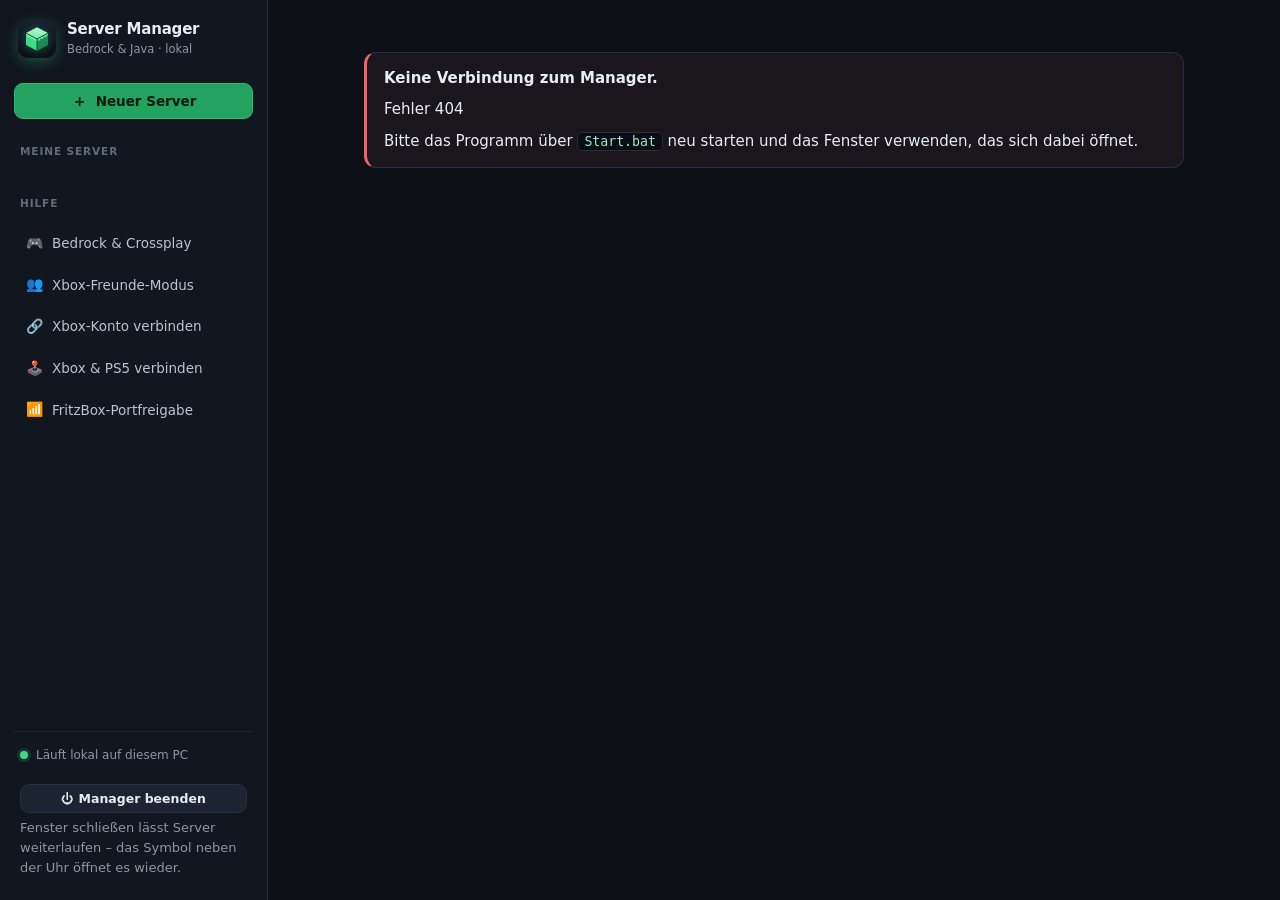
==== web/index.html @ ceb05c65 "Minecraft Server Manager v1.5.0 – Erstversion mit Update-System, UPnP-Portfreigabe, Tray, Logo" ====
<!DOCTYPE html>
<html lang="de">
<head>
<meta charset="utf-8">
<meta name="viewport" content="width=device-width, initial-scale=1">
<title>Minecraft Server Manager</title>
<meta name="theme-color" content="#0d1117">
<link rel="icon" type="image/svg+xml" href="logo.svg">
<link rel="icon" type="image/png" sizes="32x32" href="favicon.png">
<link rel="icon" type="image/png" sizes="192x192" href="icon-192.png">
<link rel="apple-touch-icon" href="icon-192.png">
<link rel="manifest" href="manifest.webmanifest">
<link rel="stylesheet" href="style.css">
</head>
<body>

<div class="app">

  <!-- ============================ Seitenleiste ============================ -->
  <aside class="sidebar">
    <div class="brand">
      <img class="brand-logo" src="logo.svg" alt="" width="38" height="38">
      <div>
        <div class="brand-title">Server Manager</div>
        <div class="brand-sub">Bedrock &amp; Java · lokal</div>
      </div>
    </div>

    <button class="btn btn-primary btn-block" id="btnNew">
      <span class="ico">+</span> Neuer Server
    </button>

    <div class="side-label">Meine Server</div>
    <nav class="server-list" id="serverList"></nav>

    <div class="side-label">Hilfe</div>
    <nav class="nav">
      <a class="nav-item" data-help="bedrock"><span class="ico">🎮</span> Bedrock &amp; Crossplay</a>
      <a class="nav-item" data-help="friends"><span class="ico">👥</span> Xbox-Freunde-Modus</a>
      <a class="nav-item" data-help="xbox"><span class="ico">🔗</span> Xbox-Konto verbinden</a>
      <a class="nav-item" data-help="console"><span class="ico">🕹️</span> Xbox &amp; PS5 verbinden</a>
      <a class="nav-item" data-help="fritzbox"><span class="ico">📶</span> FritzBox-Portfreigabe</a>
    </nav>

    <div class="sidebar-foot">
      <div class="dot-row"><span class="dot dot-on"></span> Läuft lokal auf diesem PC</div>
      <div class="muted small" id="sysInfo"></div>
      <div id="updateBox"></div>
      <button class="btn btn-sm btn-block" id="btnQuit" title="Stoppt alle Server und beendet das Programm">⏻ Manager beenden</button>
      <div class="muted small">Fenster schließen lässt Server weiterlaufen – das Symbol neben der Uhr öffnet es wieder.</div>
    </div>
  </aside>

  <!-- ============================ Hauptbereich ============================ -->
  <main class="main" id="main">
    <div id="view"></div>
  </main>
</div>

<div class="toast-wrap" id="toasts"></div>

<!-- ======================= Vorlagen für Hilfeseiten ======================= -->
<template id="help-bedrock">
  <div class="page">
    <h1>Bedrock, Crossplay und die beiden Server-Arten</h1>
    <p class="lead">Minecraft gibt es in zwei Ausführungen. Davon hängt ab, wer auf deinen Server kommt.</p>

    <div class="grid2">
      <div class="card">
        <div class="pill pill-green">Bedrock Edition</div>
        <h3>Konsolen, Handy, Windows-App</h3>
        <p>Das ist die Version auf <b>Xbox, PlayStation 4/5, Nintendo Switch, Android, iPhone/iPad</b>
           und die <b>„Minecraft“-App aus dem Microsoft Store</b> unter Windows.</p>
        <p>Diese Spieler nennen ihre Version oft einfach nur „Minecraft“. Im Startbildschirm steht
           unten die Versionsnummer, z.&nbsp;B. <code>1.26.51</code> – <b>drei bis vier Zahlen</b> sind typisch für Bedrock.</p>
      </div>
      <div class="card">
        <div class="pill pill-blue">Java Edition</div>
        <h3>Nur PC (Windows, macOS, Linux)</h3>
        <p>Die klassische PC-Version mit dem eigenen Launcher. Läuft <b>nicht</b> auf Konsolen.</p>
        <p>Versionsnummern sehen aus wie <code>1.21.8</code> und der Launcher heißt
           „Minecraft: Java Edition“.</p>
      </div>
    </div>

    <h2>Welchen Server-Typ soll ich nehmen?</h2>
    <table class="table">
      <thead><tr><th>Server-Typ</th><th>Wer kann beitreten?</th><th>Empfohlen für</th></tr></thead>
      <tbody>
        <tr>
          <td><b>Bedrock Dedicated Server</b><br><span class="muted small">offiziell von Mojang</span></td>
          <td>Xbox, PS4/PS5, Switch, Handy, Windows-App<br><span class="muted small">Java-Spieler können <b>nicht</b> beitreten</span></td>
          <td><b>Konsolen-Runden.</b> Einfachste und stabilste Wahl, wenn alle auf Konsole oder Handy spielen.</td>
        </tr>
        <tr>
          <td><b>Java + Crossplay</b><br><span class="muted small">Paper&nbsp;+&nbsp;Geyser&nbsp;+&nbsp;Floodgate</span></td>
          <td>Java-Spieler <b>und</b> Bedrock-Spieler (auch Konsolen)</td>
          <td><b>Gemischte Gruppen.</b> Wenn jemand die PC-Java-Version hat und trotzdem alle zusammen spielen sollen.</td>
        </tr>
      </tbody>
    </table>

    <div class="note note-info">
      <b>Wie funktioniert Crossplay beim Java-Server?</b>
      <p>Der Manager installiert automatisch zwei Erweiterungen:</p>
      <ul>
        <li><b>Geyser</b> übersetzt zwischen Bedrock und Java. Es öffnet zusätzlich einen
            Bedrock-Port (Standard <code>19132</code>, UDP), auf den Konsolen und Handys verbinden.</li>
        <li><b>Floodgate</b> sorgt dafür, dass Bedrock-Spieler <b>ohne Java-Konto</b> beitreten dürfen.
            Ihr Name bekommt dabei ein Punkt-Präfix, z.&nbsp;B. <code>.MeinName</code>.</li>
      </ul>
      <p class="mb0">Du brauchst dafür <b>zwei</b> Portfreigaben: TCP für Java, UDP für Bedrock.</p>
    </div>

    <div class="note note-warn">
      <b>Wichtig bei Java + Crossplay</b>
      <p class="mb0">Geyser kann nicht alles 1:1 übersetzen. Sehr neue Blöcke, manche Redstone-Feinheiten
      und viele Plugins verhalten sich für Bedrock-Spieler leicht anders. Wenn <i>alle</i> auf
      Konsole spielen, ist der reine Bedrock-Server die bessere Wahl.</p>
    </div>
  </div>
</template>

<template id="help-friends">
  <div class="page">
    <h1>Xbox-Freunde-Modus</h1>
    <p class="lead">So, wie ihr es von einer gehosteten Welt kennt: Ein Konto ist „online in Minecraft“, alle Freunde
       sehen es in der Freundesliste und treten mit einem Klick bei – ohne DNS-Umstellung an der Konsole.</p>

    <h2>Wie es funktioniert</h2>
    <p>Der Manager lädt das quelloffene Werkzeug <b>MCXboxBroadcast</b> (<code>github.com/MCXboxBroadcast/Broadcaster</code>).
       Es meldet sich mit einem <b>Bot-Konto</b> bei Xbox Live an und kündigt deinen Server als beitretbare Welt an.
       Tritt ein Freund bei, wird er zur eigentlichen Server-Adresse weitergeleitet.</p>
    <ol class="steps">
      <li>Auf der Übersicht eines Servers <b>Xbox-Freunde-Modus → Jetzt einrichten</b> wählen. Der Assistent fragt alles Nötige ab.</li>
      <li>Der Manager lädt MCXboxBroadcast (und Java, falls noch nicht vorhanden) und startet den Bot.</li>
      <li>Es erscheint ein <b>Anmelde-Code</b>. Auf <code>microsoft.com/link</code> den Code eingeben und mit dem <b>Bot-Konto</b> anmelden.
          Die Anmeldung wird gespeichert – beim nächsten Start ist kein Code mehr nötig.</li>
      <li>Freunde fügen den <b>Gamertag des Bot-Kontos</b> als Freund hinzu (der Bot nimmt automatisch an) und finden den Server
          danach im Spiel unter <b>Freunde</b>.</li>
    </ol>

    <div class="note note-warn">
      <b>Bitte ein Zweitkonto verwenden.</b>
      <p class="mb0">MCXboxBroadcast ahmt einen Minecraft-Spieler nach. Das Projekt selbst empfiehlt ein separates Microsoft-Konto,
      weil Microsoft ein solches Konto theoretisch sperren könnte. Ein Konto ist kostenlos unter <code>account.microsoft.com</code>
      angelegt; beim ersten Besuch von <code>xbox.com</code> bekommt es einen Gamertag.</p>
    </div>

    <h2>Heimnetz oder Internet?</h2>
    <p>Im Assistenten wählst du, wohin Freunde geleitet werden:</p>
    <ul>
      <li><b>Heimnetz:</b> die lokale IP dieses PCs. Reicht, wenn alle im selben WLAN sind. Keine Freigaben nötig.</li>
      <li><b>Internet:</b> deine öffentliche IP oder MyFRITZ!-Adresse. Freunde außerhalb brauchen zusätzlich die
          <b>Portfreigabe in der FritzBox</b> und die <b>Windows-Firewall-Regel</b> (Tab „Verbinden“). Der Freunde-Modus
          ersetzt nur den DNS-Trick, nicht die Portfreigabe.</li>
    </ul>

    <h2>Wenn etwas hakt</h2>
    <ul>
      <li><b>Kein Code erscheint:</b> Auf der Übersicht den Bot stoppen und erneut starten; in seltenen Fällen „Neu anmelden“ wählen.</li>
      <li><b>Freund sieht den Server nicht:</b> Folgt er dem Bot-Konto? Ist beim Freund „Du kannst mit Personen außerhalb von Xbox spielen“
          erlaubt (Hilfe → Xbox-Konto verbinden)? Läuft der Server? Der Bot stoppt automatisch mit dem Server.</li>
      <li><b>Beitritt schlägt fehl:</b> Der Freund ist außerhalb deines Netzes und die Portfreigabe fehlt – oder es wurde „Heimnetz“ gewählt.</li>
      <li><b>Anderes Konto verwenden:</b> Übersicht → Xbox-Freunde-Modus → <b>Neu anmelden</b>.</li>
    </ul>
  </div>
</template>

<template id="help-xbox">
  <div class="page">
    <h1>Xbox-Konto verbinden</h1>
    <p class="lead">Bedrock-Minecraft verlangt immer eine Anmeldung mit einem Microsoft-/Xbox-Konto –
       auch dann, wenn ihr nur im Heimnetz spielt.</p>

    <div class="note note-warn">
      <b>Das ist der häufigste Grund, warum ein Beitritt scheitert.</b>
      <p class="mb0">Wenn im Spiel „Du musst angemeldet sein, um auf Multiplayer-Servern zu spielen“
      oder „Verbindung zur Welt nicht möglich“ erscheint, liegt es fast immer an einem der Punkte unten.</p>
    </div>

    <h2>1 · Windows (Minecraft-App aus dem Microsoft Store)</h2>
    <ol class="steps">
      <li>Minecraft starten. Steht oben rechts im Hauptmenü dein <b>Gamertag</b>? Dann bist du angemeldet.</li>
      <li>Steht dort <b>„Anmelden“</b>, darauf klicken und mit deinem Microsoft-Konto anmelden.</li>
      <li>Klappt es dort nicht: die <b>Xbox-App</b> von Windows öffnen, dort anmelden,
          danach Minecraft neu starten. Beide Apps teilen sich dieselbe Anmeldung.</li>
      <li>Bei „Anmeldung fehlgeschlagen“: in Windows unter
          <b>Einstellungen → Konten → E-Mail &amp; Konten</b> das Microsoft-Konto entfernen und neu hinzufügen.</li>
    </ol>

    <h2>2 · PlayStation und Switch</h2>
    <ol class="steps">
      <li>Auf der Konsole Minecraft starten.</li>
      <li>Auf dem Titelbildschirm <b>„Mit Microsoft-Konto anmelden“</b> wählen. Es wird ein Code
          (und ein QR-Code) angezeigt.</li>
      <li>Den QR-Code scannen oder am Handy/PC <code>microsoft.com/link</code> (auch
          <code>aka.ms/remoteconnect</code>) öffnen, den angezeigten Code eingeben und mit dem
          Microsoft-Konto anmelden.</li>
      <li>Auf der PlayStation lässt sich die Verknüpfung nur im Spiel prüfen:
          <b>Einstellungen → Allgemein → Konto/Profil</b> zeigt das verknüpfte Microsoft-Konto
          (dort auch „Abmelden“, um ein anderes Konto zu verknüpfen). Eine PSN-ID kann nur mit
          <b>einem</b> Microsoft-Konto verknüpft sein.</li>
    </ol>
    <p><b>Xbox:</b> Hier ist kein Code nötig – Minecraft nutzt automatisch das Xbox-Profil, mit dem
       die Konsole angemeldet ist.</p>

    <h2>3 · Voraussetzungen für Mehrspieler</h2>
    <ul>
      <li><b>Xbox / PlayStation / Switch:</b> ein aktives Online-Abo (Xbox Game Pass Essential – früher
          „Core“ –, PS Plus bzw. Nintendo Switch Online) ist für Server im Internet normalerweise nötig.</li>
      <li><b>Jugendschutz:</b> bei Kinderkonten muss unter
          <code>account.xbox.com/settings</code> → <b>Datenschutz &amp; Online-Sicherheit</b> →
          <b>Xbox-Datenschutz</b> → <b>Details anzeigen &amp; anpassen</b> → <b>Kommunikation &amp; Multiplayer</b>
          sowohl <b>„Du kannst Multiplayer-Spielen beitreten“</b> als auch
          <b>„Du kannst mit Personen außerhalb von Xbox spielen“</b> (netzwerkübergreifendes Spielen)
          auf <i>Zulassen</i> stehen. Das ist bei neuen Kinderkonten oft gesperrt.</li>
    </ul>

    <h2>4 · Muss ich als Betreiber etwas eintragen?</h2>
    <div class="note note-ok">
      <b>Nein.</b> Weder beim Bedrock Dedicated Server noch bei Java + Crossplay musst du Microsoft-Zugangsdaten
      in eine Konfiguration schreiben. Jeder Spieler meldet sich auf <i>seinem</i> Gerät bei Xbox Live an; der
      Server prüft nur, dass diese Anmeldung echt ist. Bei Crossplay übernimmt das <b>Floodgate</b>
      (<code>auth-type: floodgate</code>) – Bedrock-Spieler brauchen dafür <b>kein</b> Java-Konto.
      Zugangsdaten wären nur bei <code>auth-type: online</code> nötig, das der Manager bewusst nicht verwendet.
    </div>

    <h2>5 · Einstellung im Server selbst</h2>
    <p>Im Manager gibt es bei jedem Server den Schalter <b>„Xbox-Konto erforderlich (online-mode)“</b>:</p>
    <ul>
      <li><b>Ein (empfohlen):</b> Jeder Spieler wird gegen Xbox Live geprüft. Niemand kann sich als
          jemand anderes ausgeben. Konsolenspieler müssen angemeldet sein.</li>
      <li><b>Aus:</b> Nur sinnvoll, wenn die Anmeldung partout nicht funktioniert und ihr rein im
          Heimnetz spielt. Der Server ist damit ungeschützt – bei offenem Port bitte nicht verwenden.</li>
    </ul>
  </div>
</template>

<template id="help-console">
  <div class="page">
    <h1>Xbox und PS5 mit dem Server verbinden</h1>
    <p class="lead">Konsolen haben in Minecraft keinen Knopf „Server hinzufügen“. Mit einem
       kleinen Umweg funktioniert es trotzdem – hier beide gängigen Wege.</p>

    <div class="note note-info">
      <b>Handy und die Windows-App</b> haben den Knopf dagegen schon:
      <b>Spielen → Server → Server hinzufügen</b>, dort IP und Port eintragen. Fertig.
      Der folgende Umweg ist für <b>Xbox</b>, <b>PlayStation</b> und <b>Nintendo Switch</b> nötig.
    </div>

    <h2>Weg A · Über einen Freund (am einfachsten, ohne Einstellungen)</h2>
    <ol class="steps">
      <li>Ein Mitspieler geht mit <b>Handy oder der Windows-App</b> auf deinen Server
          (dort lässt sich die IP direkt eintragen).</li>
      <li>Er muss in seinen Xbox-Datenschutzeinstellungen (<code>account.xbox.com/settings</code> →
          <b>Datenschutz &amp; Online-Sicherheit</b>) erlauben, dass andere sehen dürfen, ob er online ist
          und was er gerade spielt; unter <b>Kommunikation &amp; Multiplayer</b> müssen
          „Du kannst Multiplayer-Spielen beitreten“ und das netzwerkübergreifende Spielen auf
          <i>Zulassen</i> stehen.</li>
      <li>Auf der Konsole ist dieser Spieler nun unter <b>Freunde</b> zu sehen –
          mit <b>Beitreten</b> landest du auf demselben Server.</li>
      <li>Voraussetzung: Ihr müsst euch auf Xbox Live gegenseitig als Freunde hinzugefügt haben.</li>
    </ol>

    <h2>Weg B · Über eine DNS-Adresse (Konsole allein, dauerhaft)</h2>
    <p>Dabei wird auf der Konsole der DNS-Server umgestellt. Dadurch erscheint beim Antippen eines
       „Empfohlenen Servers“ stattdessen eine Liste, in der du deine eigene IP eintragen kannst.
       Das Verfahren ist unter dem Namen <b>BedrockConnect</b> bekannt.</p>

    <h3>Auf der Xbox</h3>
    <ol class="steps">
      <li><b>Einstellungen → Allgemein → Netzwerkeinstellungen → Erweiterte Einstellungen → DNS-Einstellungen → Manuell</b></li>
      <li>Als <b>primären DNS</b> eine BedrockConnect-Adresse eintragen, als sekundären
          <code>8.8.8.8</code>.</li>
      <li>Bestätigen, Minecraft starten, auf <b>Server</b> gehen und einen der
          <b>„Empfohlenen Server“</b> (z.&nbsp;B. „The Hive“) antippen.</li>
      <li>Es öffnet sich eine Liste. Dort <b>„Connect to a server“</b> wählen und deine IP
          sowie den Port eintragen.</li>
    </ol>

    <h3>Auf der PS5 / PS4</h3>
    <ol class="steps">
      <li><b>Einstellungen → Netzwerk → Einstellungen → Internetverbindung einrichten</b></li>
      <li>Die vorhandene Verbindung wählen → <b>Erweiterte Einstellungen</b> → <b>DNS-Einstellungen: Manuell</b></li>
      <li>Primären DNS wie oben eintragen, sekundär <code>8.8.8.8</code>, speichern.</li>
      <li>In Minecraft unter <b>Server</b> einen empfohlenen Server antippen und im erscheinenden
          Menü deine IP und den Port eintragen.</li>
    </ol>

    <h3>Auf der Nintendo Switch</h3>
    <ol class="steps">
      <li><b>Systemeinstellungen → Internet → Interneteinstellungen</b> → aktuelles Netzwerk wählen
          → <b>Einstellungen ändern</b> → <b>DNS-Einstellungen: Manuell</b></li>
      <li>Primären DNS wie oben eintragen, sekundär <code>8.8.8.8</code>, speichern.</li>
      <li>In Minecraft unter <b>Server</b> einen empfohlenen Server antippen und im erscheinenden
          Menü deine IP und den Port eintragen.</li>
    </ol>

    <div class="note note-warn">
      <b>Bitte bewusst entscheiden.</b>
      <p>Ein DNS-Server sieht, welche Adressen deine Konsole aufruft. BedrockConnect ist ein
      quelloffenes Community-Projekt, das viele dafür nutzen – es gehört aber <b>nicht</b> zu Mojang
      oder Microsoft, und die öffentlichen Adressen betreibt jemand anderes. Aktuelle Adressen und
      der Quellcode stehen auf der Projektseite auf GitHub
      (<code>github.com/Pugmatt/BedrockConnect</code>).</p>
      <p class="mb0">Wer das nicht möchte: Der Server lässt sich dort auch <b>selbst im Heimnetz</b>
      betreiben, oder ihr nehmt einfach <b>Weg A</b> über einen Freund.</p>
    </div>

    <h3>DNS wieder zurückstellen</h3>
    <p>Dieselben Menüs öffnen und DNS wieder auf <b>Automatisch</b> stellen. Falls Internetseiten
       oder Streaming auf der Konsole plötzlich nicht mehr gehen, ist das meist der erste Schritt.</p>
  </div>
</template>

<template id="help-fritzbox">
  <div class="page">
    <h1>Portfreigabe in der FritzBox</h1>
    <p class="lead">Solange ihr alle im selben WLAN seid, braucht ihr das nicht. Sollen Freunde
       von außerhalb beitreten, muss der Port in der FritzBox freigegeben werden.</p>

    <div class="note note-info" id="fbPortNote">
      <b>Welcher Port?</b> Öffne einen Server im Manager und gehe auf <b>Verbinden</b> –
      dort stehen deine IP, der Port und das passende Protokoll (TCP oder UDP) fertig ausgefüllt.
    </div>

    <h2>Automatisch per UPnP (empfohlen)</h2>
    <p>Die FritzBox kann Freigaben von einem Programm anlegen lassen. Dann klickst du im Manager unter
       <b>Verbinden → Schritt 4</b> nur auf <b>„Portfreigabe jetzt anlegen“</b> – oder aktivierst in den Einstellungen
       des Servers <b>„Portfreigabe beim Start automatisch anfordern“</b>.</p>
    <ol class="steps">
      <li><code>http://fritz.box</code> → <b>Heimnetz → Netzwerk → Netzwerkverbindungen</b></li>
      <li>Diesen PC in der Liste suchen und auf den <b>Stift</b> (Bearbeiten) klicken.</li>
      <li>Haken bei <b>„Selbstständige Portfreigaben für dieses Gerät erlauben“</b> setzen → <b>OK</b>.</li>
      <li>Im Manager: <b>Verbinden → Portfreigabe jetzt anlegen</b>. Die Einträge erscheinen in der FritzBox unter
          <b>Internet → Freigaben → Portfreigaben</b> mit der Bezeichnung „MCSM …“ und lassen sich dort auch löschen
          (oder im Manager mit „Freigaben entfernen“).</li>
    </ol>
    <p class="muted small">Meldet der Manager „Nicht erlaubt“, fehlt genau dieser Haken. Bei DS-Lite (keine öffentliche IPv4)
       legt die FritzBox die Freigabe zwar an, sie ist aus dem Internet aber nicht erreichbar – siehe unten.</p>

    <h2>Schritt 1 · Feste IP für diesen PC</h2>
    <p>Sonst zeigt die Freigabe nach einem Neustart eventuell auf ein anderes Gerät.</p>
    <ol class="steps">
      <li>Im Browser <code>http://fritz.box</code> öffnen und anmelden.</li>
      <li><b>Heimnetz → Netzwerk → Netzwerkverbindungen</b></li>
      <li>Diesen PC in der Liste suchen und auf den <b>Stift</b> (Bearbeiten) klicken.</li>
      <li>Haken setzen bei <b>„Diesem Netzwerkgerät immer die gleiche IPv4-Adresse zuweisen“</b>.</li>
      <li>Mit <b>OK</b> speichern.</li>
    </ol>

    <h2>Schritt 2 · Port freigeben</h2>
    <ol class="steps">
      <li><b>Internet → Freigaben → Portfreigaben</b></li>
      <li>Unten auf <b>„Gerät für Freigaben hinzufügen“</b> klicken.</li>
      <li>Oben bei <b>Gerät</b> diesen PC auswählen.</li>
      <li>Auf <b>„Neue Freigabe“</b> klicken und <b>Portfreigabe</b> wählen.</li>
      <li>Ausfüllen:
        <ul>
          <li><b>Anwendung:</b> <code>Andere Anwendung</code></li>
          <li><b>Bezeichnung:</b> <code>Minecraft</code></li>
          <li><b>Protokoll und Ports:</b> genau so, wie sie im Manager unter <b>Verbinden → Schritt 4</b> stehen –
              der Manager zeigt für jeden Eintrag Protokoll, „Port an Gerät“, „bis Port“ und „extern gewünscht“.</li>
        </ul>
      </li>
      <li><b>OK</b> und danach <b>Übernehmen</b> klicken. Fertig.</li>
    </ol>

    <div class="note note-info">
      <b>Warum mehrere Einträge?</b>
      <ul class="mb0">
        <li><b>Bedrock Dedicated Server</b> (ab 1.26.51, NetherNet): ein <b>TCP</b>-Port für die Verbindung
            (Standard 19132) <i>und</i> ein kleiner <b>UDP</b>-Bereich für die Spieldaten (z.&nbsp;B. 19142–19159, wächst mit
            der Spieleranzahl). Beide Einträge sind nötig, sonst hängt der Beitritt. Außerdem muss der Server seine
            <b>öffentliche IPv4</b> kennen, weil er Spielern nur bekannte Adressen anbietet – der Manager fragt sie beim Start
            von der FritzBox ab (UPnP); sonst unter <b>Einstellungen</b> eintragen. Bei DS-Lite geht kein Beitritt aus dem Internet.</li>
        <li><b>Java-Server:</b> nur <b>TCP</b> (Standard 25565).</li>
        <li><b>Java mit Crossplay:</b> zusätzlich <b>UDP</b> für den Bedrock-Port von Geyser (Standard 19132).</li>
      </ul>
    </div>

    <h2>Schritt 3 · Windows-Firewall</h2>
    <p>Die FritzBox lässt den Port herein, Windows blockt ihn aber weiterhin.
       Im Manager gibt es dafür auf der Seite <b>Verbinden</b> den Knopf
       <b>„Windows-Firewall freigeben“</b> – Windows fragt dann einmal nach Administratorrechten.</p>

    <h2>Schritt 4 · Adresse für die Freunde</h2>
    <p>Deine öffentliche IP ändert sich bei den meisten Anschlüssen regelmäßig. Damit eure Adresse
       gleich bleibt, richte <b>MyFRITZ!</b> ein:</p>
    <ol class="steps">
      <li><b>Internet → MyFRITZ!-Konto</b> und mit einer E-Mail-Adresse registrieren.</li>
      <li>Ihr bekommt eine feste Adresse wie <code>xxxxx.myfritz.net</code>.</li>
      <li>Diese Adresse geben deine Freunde zusammen mit dem Port im Spiel ein.</li>
    </ol>

    <div class="note note-warn">
      <b>Wenn die Freigabe trotz allem nicht funktioniert: DS-Lite</b>
      <p>Viele Anschlüsse – vor allem bei <b>Kabelanbietern</b> und in günstigen Tarifen – haben
      <b>keine eigene öffentliche IPv4-Adresse</b> mehr. Portfreigaben für IPv4 laufen dann ins Leere.</p>
      <p><b>So erkennst du es:</b> In der FritzBox unter <b>Internet → Online-Monitor</b> steht bei
      „Verbindung“ etwas wie <b>DS-Lite</b>, oder unter <b>Übersicht</b> ist keine IPv4-Adresse zu sehen.</p>
      <p class="mb0"><b>Möglichkeiten:</b> beim Anbieter eine öffentliche IPv4-Adresse anfragen (oft kostenlos
      auf Nachfrage), den Zugriff über <b>IPv6</b> einrichten (in der FritzBox-Freigabe die IPv6-Option
      aktivieren; der Bedrock-Server nimmt IPv6-Verbindungen auf Port <i>Port+1</i> an, Java auf demselben
      Port – beide Seiten brauchen IPv6) oder ein gemietetes Server-Angebot nutzen.
      <b>Weg A (Freundesliste) hilft hier nicht</b>, denn auch der Freund muss den Server aus dem
      Internet erreichen können. Der Manager kann daran nichts ändern.</p>
    </div>
  </div>
</template>

<script src="app.js"></script>
</body>
</html>
---- web/style.css ----
/* Minecraft Server Manager – Oberfläche */
:root {
  --bg:            #0d1117;
  --bg-side:       #11161f;
  --panel:         #161c26;
  --panel-2:       #1c2432;
  --line:          #262f3d;
  --line-soft:     #1e2634;
  --text:          #e6edf5;
  --muted:         #8b97a8;
  --green:         #3ddc84;
  --green-dk:      #23a35f;
  --blue:          #54a0ff;
  --amber:         #f0b429;
  --red:           #f2626b;
  --radius:        12px;
  --shadow:        0 10px 30px rgba(0,0,0,.35);
}

* { box-sizing: border-box; }

html, body {
  margin: 0; height: 100%;
  background: var(--bg);
  color: var(--text);
  font-family: "Segoe UI Variable Display", "Segoe UI", system-ui, -apple-system, sans-serif;
  font-size: 15px;
  line-height: 1.55;
}

code {
  background: #0a0e14; border: 1px solid var(--line);
  padding: 1px 6px; border-radius: 5px;
  font-family: "Cascadia Mono", Consolas, monospace; font-size: .88em;
  color: #9fe8c0; white-space: nowrap;
}

a { color: var(--blue); }
h1 { font-size: 26px; margin: 0 0 6px; letter-spacing: -.3px; }
h2 { font-size: 18px; margin: 30px 0 10px; letter-spacing: -.2px; }
h3 { font-size: 15px; margin: 18px 0 6px; }
p  { margin: 8px 0; }
.mb0 { margin-bottom: 0; }
.lead { color: var(--muted); font-size: 16px; margin-bottom: 4px; }
.muted { color: var(--muted); }
.small { font-size: 13px; }

/* ------------------------------------------------------------ Layout */
.app { display: flex; height: 100%; }

.sidebar {
  width: 268px; flex: 0 0 268px;
  background: var(--bg-side);
  border-right: 1px solid var(--line);
  padding: 18px 14px; display: flex; flex-direction: column; gap: 6px;
  overflow-y: auto;
}

.main { flex: 1; overflow-y: auto; }
.page { max-width: 900px; padding: 34px 40px 80px; margin: 0 auto; }

/* ------------------------------------------------------------ Marke */
.brand { display: flex; align-items: center; gap: 11px; margin-bottom: 18px; padding: 0 4px; }
.brand-cube {
  width: 34px; height: 34px; border-radius: 8px; flex: 0 0 34px;
  background: linear-gradient(140deg, var(--green) 0%, var(--green-dk) 55%, #197a46 100%);
  box-shadow: inset 0 0 0 2px rgba(255,255,255,.14), 0 4px 12px rgba(61,220,132,.25);
}
.brand-title { font-weight: 650; font-size: 15px; letter-spacing: -.2px; }
.brand-sub { font-size: 11.5px; color: var(--muted); }

.side-label {
  font-size: 10.5px; text-transform: uppercase; letter-spacing: .9px;
  color: #5f6c7e; margin: 18px 6px 6px; font-weight: 600;
}

/* ------------------------------------------------------------ Navigation */
.nav { display: flex; flex-direction: column; gap: 2px; }
.nav-item, .srv-item {
  display: flex; align-items: center; gap: 9px;
  padding: 8px 10px; border-radius: 9px; cursor: pointer;
  color: #b9c4d2; font-size: 13.5px; text-decoration: none;
  border: 1px solid transparent; transition: background .12s, color .12s;
}
.nav-item:hover, .srv-item:hover { background: #1a2130; color: var(--text); }
.nav-item.active, .srv-item.active {
  background: #1e2938; color: #fff; border-color: #2c3b4f;
}
.ico { width: 18px; text-align: center; flex: 0 0 18px; font-size: 14px; }

.server-list { display: flex; flex-direction: column; gap: 2px; }
.srv-item { justify-content: space-between; }
.srv-main { display: flex; align-items: center; gap: 9px; min-width: 0; }
.srv-name { overflow: hidden; text-overflow: ellipsis; white-space: nowrap; }
.srv-empty { color: #5f6c7e; font-size: 12.5px; padding: 6px 10px; }

.dot { width: 8px; height: 8px; border-radius: 50%; background: #45505f; flex: 0 0 8px; }
.dot-on { background: var(--green); box-shadow: 0 0 0 3px rgba(61,220,132,.16); }
.dot-busy { background: var(--amber); box-shadow: 0 0 0 3px rgba(240,180,41,.16); }
.dot-row { display: flex; align-items: center; gap: 8px; font-size: 12px; color: var(--muted); }

.sidebar-foot { margin-top: auto; padding: 14px 6px 4px; border-top: 1px solid var(--line-soft); display: grid; gap: 5px; }

/* ------------------------------------------------------------ Knöpfe */
.btn {
  display: inline-flex; align-items: center; justify-content: center; gap: 7px;
  padding: 9px 15px; border-radius: 9px; border: 1px solid var(--line);
  background: var(--panel-2); color: var(--text);
  font-size: 13.5px; font-weight: 550; font-family: inherit;
  cursor: pointer; transition: background .12s, border-color .12s, transform .06s;
}
.btn:hover:not(:disabled) { background: #27303f; border-color: #36455a; }
.btn:active:not(:disabled) { transform: translateY(1px); }
.btn:disabled { opacity: .45; cursor: not-allowed; }
.btn-block { width: 100%; }
.btn-primary { background: var(--green-dk); border-color: #2bbd6e; color: #04180d; font-weight: 650; }
.btn-primary:hover:not(:disabled) { background: #2bbd6e; border-color: #3ddc84; }
.btn-danger { color: var(--red); border-color: #4a2b2f; }
.btn-danger:hover:not(:disabled) { background: #2d1c1f; border-color: #6b3a40; }
.btn-sm { padding: 6px 11px; font-size: 12.5px; }
.btn-row { display: flex; gap: 9px; flex-wrap: wrap; }

/* ------------------------------------------------------------ Karten */
.card {
  background: var(--panel); border: 1px solid var(--line);
  border-radius: var(--radius); padding: 18px 20px;
}
.card h3 { margin-top: 4px; }
.card > :last-child { margin-bottom: 0; }
.grid2 { display: grid; grid-template-columns: 1fr 1fr; gap: 14px; margin: 16px 0; }
.grid3 { display: grid; grid-template-columns: repeat(3, 1fr); gap: 12px; margin: 14px 0; }
@media (max-width: 860px) { .grid2, .grid3 { grid-template-columns: 1fr; } }

.pill {
  display: inline-block; padding: 2px 9px; border-radius: 999px;
  font-size: 11px; font-weight: 650; letter-spacing: .3px; margin-bottom: 4px;
}
.pill-green { background: rgba(61,220,132,.14); color: var(--green); }
.pill-blue  { background: rgba(84,160,255,.14); color: var(--blue); }
.pill-grey  { background: #232c3a; color: var(--muted); }

/* ------------------------------------------------------------ Hinweise */
.note {
  border-radius: var(--radius); padding: 14px 17px; margin: 18px 0;
  border: 1px solid var(--line); border-left-width: 3px; background: var(--panel);
}
.note > :last-child { margin-bottom: 0; }
.note-info { border-left-color: var(--blue);  background: rgba(84,160,255,.05); }
.note-warn { border-left-color: var(--amber); background: rgba(240,180,41,.05); }
.note-ok   { border-left-color: var(--green); background: rgba(61,220,132,.05); }
.note-err  { border-left-color: var(--red);   background: rgba(242,98,107,.06); }

/* ------------------------------------------------------------ Listen & Tabellen */
.steps { padding-left: 20px; }
.steps > li { margin: 7px 0; }
ul { padding-left: 20px; }
ul > li { margin: 5px 0; }

.table { width: 100%; border-collapse: collapse; margin: 14px 0; font-size: 14px; }
.table th, .table td { text-align: left; padding: 11px 13px; border-bottom: 1px solid var(--line); vertical-align: top; }
.table th { color: var(--muted); font-size: 12px; text-transform: uppercase; letter-spacing: .5px; font-weight: 600; }
.table tr:last-child td { border-bottom: none; }

/* ------------------------------------------------------------ Formular */
.field { margin-bottom: 15px; }
.field label { display: block; font-size: 12.5px; font-weight: 600; margin-bottom: 5px; color: #c3cedc; }
.field .hint { font-size: 12px; color: var(--muted); margin-top: 4px; }

input[type=text], input[type=number], select, textarea {
  width: 100%; padding: 9px 11px; border-radius: 9px;
  background: #0f141d; border: 1px solid var(--line); color: var(--text);
  font-family: inherit; font-size: 14px; outline: none;
}
input:focus, select:focus { border-color: var(--green-dk); box-shadow: 0 0 0 3px rgba(61,220,132,.12); }
select { cursor: pointer; }
input[type=range] { width: 100%; accent-color: var(--green); }

.check { display: flex; gap: 10px; align-items: flex-start; padding: 11px 13px;
  border: 1px solid var(--line); border-radius: 10px; background: #0f141d; cursor: pointer; margin-bottom: 10px; }
.check:hover { border-color: #33435a; }
.check input { margin-top: 3px; accent-color: var(--green); flex: 0 0 auto; width: 15px; height: 15px; }
.check .t { font-size: 13.5px; font-weight: 600; }
.check .d { font-size: 12.5px; color: var(--muted); }

/* ------------------------------------------------------------ Auswahlkacheln */
.choice {
  display: block; text-align: left; width: 100%;
  border: 1.5px solid var(--line); border-radius: var(--radius);
  background: var(--panel); padding: 18px 20px; cursor: pointer;
  transition: border-color .14s, background .14s; font-family: inherit; color: var(--text);
}
.choice:hover { border-color: #3a4c66; background: var(--panel-2); }
.choice.sel { border-color: var(--green); background: rgba(61,220,132,.06); }
.choice h3 { margin: 6px 0 4px; font-size: 16px; }
.choice p { font-size: 13px; color: var(--muted); margin: 4px 0 0; }

/* ------------------------------------------------------------ Kopfbereich */
.head {
  display: flex; align-items: center; justify-content: space-between; gap: 16px;
  padding: 20px 40px; border-bottom: 1px solid var(--line);
  background: rgba(13,17,23,.9); backdrop-filter: blur(8px);
  position: sticky; top: 0; z-index: 5;
}
.head h1 { font-size: 20px; margin: 0; }
.head-sub { font-size: 12.5px; color: var(--muted); display: flex; align-items: center; gap: 8px; }

.tabs { display: flex; gap: 4px; padding: 0 40px; border-bottom: 1px solid var(--line); background: var(--bg); }
.tab {
  padding: 11px 14px; font-size: 13.5px; cursor: pointer; color: var(--muted);
  border-bottom: 2px solid transparent; font-weight: 550;
}
.tab:hover { color: var(--text); }
.tab.active { color: var(--green); border-bottom-color: var(--green); }

/* ------------------------------------------------------------ Kennzahlen */
.stat { background: var(--panel); border: 1px solid var(--line); border-radius: var(--radius); padding: 14px 16px; }
.stat .k { font-size: 11px; text-transform: uppercase; letter-spacing: .6px; color: var(--muted); font-weight: 600; }
.stat .v { font-size: 19px; font-weight: 650; margin-top: 3px; letter-spacing: -.3px; }
.stat .v.sm { font-size: 15px; }

.addr {
  display: flex; align-items: center; justify-content: space-between; gap: 12px;
  background: #0f141d; border: 1px solid var(--line); border-radius: 10px;
  padding: 12px 14px; margin: 9px 0;
}
.addr .a-k { font-size: 11.5px; color: var(--muted); text-transform: uppercase; letter-spacing: .5px; font-weight: 600; }
.addr .a-v { font-family: "Cascadia Mono", Consolas, monospace; font-size: 17px; color: var(--green); margin-top: 2px; }

/* ------------------------------------------------------------ Konsole */
.console {
  background: #05080d; border: 1px solid var(--line); border-radius: var(--radius);
  height: calc(100vh - 290px); min-height: 280px; overflow-y: auto;
  padding: 13px 15px; font-family: "Cascadia Mono", Consolas, monospace;
  font-size: 12.5px; line-height: 1.55; white-space: pre-wrap; word-break: break-word;
}
.console .l-warn { color: var(--amber); }
.console .l-err  { color: var(--red); }
.console .l-info { color: #9db4cc; }
.console .l-me   { color: var(--green); }
.console .l-sys  { color: #6f7f93; font-style: italic; }
.cmd-row { display: flex; gap: 9px; margin-top: 11px; }
.cmd-row input { font-family: "Cascadia Mono", Consolas, monospace; }

/* ------------------------------------------------------------ Fortschritt */
.bar { height: 7px; border-radius: 4px; background: #1b2532; overflow: hidden; margin: 12px 0; }
.bar > i { display: block; height: 100%; background: linear-gradient(90deg, var(--green-dk), var(--green)); width: 0; transition: width .3s; }

.steplist { display: grid; gap: 8px; margin: 16px 0; }
.steprow { display: flex; align-items: center; gap: 11px; font-size: 13.5px; color: var(--muted); }
.steprow .mark {
  width: 20px; height: 20px; border-radius: 50%; flex: 0 0 20px;
  border: 1.5px solid #2c3746; display: flex; align-items: center; justify-content: center; font-size: 11px;
}
.steprow.done { color: var(--text); }
.steprow.done .mark { background: var(--green-dk); border-color: var(--green-dk); color: #04180d; }
.steprow.active { color: #fff; }
.steprow.active .mark { border-color: var(--green); }
/* Nur leere Marken (Installationsansicht) drehen sich – nicht die Schrittnummer im Assistenten. */
.steprow.active .mark:empty { border-right-color: transparent; animation: spin .8s linear infinite; }
.steprow.failed .mark { border-color: var(--red); color: var(--red); }
@keyframes spin { to { transform: rotate(360deg); } }

/* ------------------------------------------------------------ Toasts */
.toast-wrap { position: fixed; right: 18px; bottom: 18px; display: flex; flex-direction: column; gap: 9px; z-index: 50; }
.toast {
  background: var(--panel-2); border: 1px solid var(--line); border-left: 3px solid var(--green);
  border-radius: 10px; padding: 11px 15px; font-size: 13.5px; max-width: 430px;
  box-shadow: var(--shadow); animation: slide .2s ease;
}
.toast.err { border-left-color: var(--red); }
@keyframes slide { from { opacity: 0; transform: translateX(16px); } }

.empty { text-align: center; padding: 70px 20px; }
.empty .big { font-size: 46px; margin-bottom: 10px; }
.spacer { height: 18px; }
.right { margin-left: auto; }
.flex { display: flex; align-items: center; gap: 10px; }
.wizard-nav { display: flex; justify-content: space-between; gap: 10px; margin-top: 26px;
  border-top: 1px solid var(--line); padding-top: 18px; }

/* ------------------------------------------------------------ Dashboard */
.page.wide { max-width: 1400px; }
.dash { display: grid; gap: 16px; }
.hero {
  display: grid; grid-template-columns: 1.4fr 1fr; gap: 18px; align-items: stretch;
  background: linear-gradient(135deg, #161c26 0%, #182231 100%);
  border: 1px solid var(--line); border-radius: var(--radius); padding: 22px 24px;
}
.hero .h-status { display: flex; align-items: center; gap: 14px; }
.hero .h-dot { width: 16px; height: 16px; border-radius: 50%; background: #45505f; flex: 0 0 16px; }
.hero .h-dot.on { background: var(--green); box-shadow: 0 0 0 6px rgba(61,220,132,.14); }
.hero .h-big { font-size: 26px; font-weight: 700; letter-spacing: -.4px; }
.hero .h-sub { color: var(--muted); font-size: 13.5px; }
.hero .h-addr { display: grid; gap: 8px; }
.hero .h-addr .addr { margin: 0; }
@media (max-width: 1000px) { .hero { grid-template-columns: 1fr; } }
.kpis { display: grid; grid-template-columns: repeat(4, 1fr); gap: 12px; }
@media (max-width: 1000px) { .kpis { grid-template-columns: repeat(2, 1fr); } }
.card-head { display: flex; align-items: center; justify-content: space-between; gap: 10px; margin-bottom: 10px; }
.card-head h3 { margin: 0; }
.wrow { display: flex; align-items: center; justify-content: space-between; gap: 10px;
  padding: 9px 0; border-bottom: 1px solid var(--line-soft); font-size: 13.5px; }
.wrow:last-child { border-bottom: none; }
.wrow .w-name { font-weight: 600; }
.wrow .w-meta { color: var(--muted); font-size: 12px; }
.minilog { background: #05080d; border: 1px solid var(--line); border-radius: 10px; padding: 10px 12px;
  font-family: "Cascadia Mono", Consolas, monospace; font-size: 12px; line-height: 1.5; max-height: 210px; overflow: hidden; white-space: pre-wrap; word-break: break-word; }
.checklist { list-style: none; padding: 0; margin: 0; display: grid; gap: 8px; }
.checklist li { display: flex; gap: 10px; align-items: flex-start; font-size: 13.5px; }
.checklist .ck { width: 20px; height: 20px; border-radius: 6px; border: 1.5px solid #2c3746; flex: 0 0 20px;
  display: flex; align-items: center; justify-content: center; font-size: 12px; color: var(--green); }
.checklist .ck.on { background: rgba(61,220,132,.14); border-color: var(--green-dk); }

/* ------------------------------------------------------------ Dateien */
.files { display: grid; grid-template-columns: 340px 1fr; gap: 16px; min-height: calc(100vh - 230px); }
@media (max-width: 1000px) { .files { grid-template-columns: 1fr; } }
.files-side { background: var(--panel); border: 1px solid var(--line); border-radius: var(--radius); display: flex; flex-direction: column; overflow: hidden; }
.files-head { padding: 12px 14px; border-bottom: 1px solid var(--line); display: grid; gap: 8px; }
.crumbs { display: flex; flex-wrap: wrap; gap: 4px; font-size: 13px; align-items: center; }
.crumbs a { color: var(--blue); cursor: pointer; text-decoration: none; }
.crumbs a:hover { text-decoration: underline; }
.crumbs .sep { color: #4a5668; }
.switch { display: flex; align-items: center; gap: 7px; font-size: 12.5px; color: var(--muted); cursor: pointer; }
.switch input { accent-color: var(--green); }
.files-list { flex: 1; overflow-y: auto; padding: 6px; }
.frow { display: flex; align-items: center; gap: 9px; padding: 7px 9px; border-radius: 8px; cursor: pointer; font-size: 13.5px; }
.frow:hover { background: #1a2130; }
.frow.active { background: #1e2938; }
.frow .f-ico { width: 20px; text-align: center; flex: 0 0 20px; }
.frow .f-name { flex: 1; overflow: hidden; text-overflow: ellipsis; white-space: nowrap; }
.frow .f-meta { color: var(--muted); font-size: 11.5px; white-space: nowrap; }
.frow.dim { opacity: .55; }
.files-foot { padding: 10px 12px; border-top: 1px solid var(--line); display: flex; gap: 8px; flex-wrap: wrap; }
.files-main { background: var(--panel); border: 1px solid var(--line); border-radius: var(--radius); display: flex; flex-direction: column; overflow: hidden; }
.editor-head { display: flex; align-items: center; justify-content: space-between; gap: 10px; padding: 12px 16px; border-bottom: 1px solid var(--line); flex-wrap: wrap; }
.editor-head .e-title { font-weight: 650; font-family: "Cascadia Mono", Consolas, monospace; font-size: 13.5px; }
.editor-head .e-meta { color: var(--muted); font-size: 12px; }
.seg { display: inline-flex; border: 1px solid var(--line); border-radius: 8px; overflow: hidden; }
.seg button { border: 0; background: transparent; color: var(--muted); padding: 6px 12px; font-size: 12.5px; cursor: pointer; font-family: inherit; }
.seg button.on { background: #27303f; color: var(--text); }
.editor-body { flex: 1; overflow: auto; padding: 16px; }
.editor-body textarea {
  width: 100%; min-height: calc(100vh - 340px); resize: vertical; background: #05080d; color: #d7e3f0;
  font-family: "Cascadia Mono", Consolas, monospace; font-size: 12.5px; line-height: 1.55; border-radius: 10px; padding: 12px; tab-size: 2;
}
.prop-group h4 { margin: 18px 0 8px; font-size: 12px; text-transform: uppercase; letter-spacing: .6px; color: var(--muted); }
.prop-group h4:first-child { margin-top: 0; }
.prop { display: grid; grid-template-columns: minmax(180px, 1.1fr) minmax(160px, 1fr); gap: 6px 16px; align-items: center;
  padding: 9px 0; border-bottom: 1px solid var(--line-soft); }
.prop:last-child { border-bottom: none; }
.prop .p-label { font-size: 13.5px; font-weight: 600; }
.prop .p-key { font-family: "Cascadia Mono", Consolas, monospace; font-size: 11px; color: #5f6c7e; }
.prop .p-desc { grid-column: 1 / -1; font-size: 12px; color: var(--muted); margin-top: -2px; }
.prop input, .prop select { padding: 7px 10px; font-size: 13px; }
.files-empty { display: flex; align-items: center; justify-content: center; height: 100%; color: var(--muted); text-align: center; padding: 40px; }

/* ------------------------------------------------------------ Xbox-Freunde-Modus */
.code-big {
  font-family: "Cascadia Mono", Consolas, monospace; font-size: 34px; letter-spacing: 6px; font-weight: 700;
  color: var(--green); text-align: center; margin: 12px 0; padding: 12px; background: #05080d;
  border: 1px dashed #2c3b4f; border-radius: 10px; user-select: all;
}
.check input[type=radio] { accent-color: var(--green); }
.flex input[type=text] { flex: 1; }
a.btn { text-decoration: none; }

/* ------------------------------------------------------------ Logo */
.brand-logo { width: 38px; height: 38px; border-radius: 10px; flex: 0 0 38px; box-shadow: 0 4px 14px rgba(61,220,132,.28); }
.logo-big { width: 108px; height: 108px; border-radius: 26px; box-shadow: 0 12px 44px rgba(61,220,132,.28); margin-bottom: 10px; }
.addr-pub .a-v { color: var(--green); }
.lan-line { margin-top: 2px; }
.lan-line code { color: #b9c4d2; }

/* ------------------------------------------------------------ Updates */
#updateBox { margin: 2px 0; }
.notes { white-space: pre-wrap; font-family: inherit; font-size: 13.5px; background: #0f141d; border: 1px solid var(--line);
  border-radius: 10px; padding: 12px 14px; max-height: 340px; overflow: auto; margin: 0; }
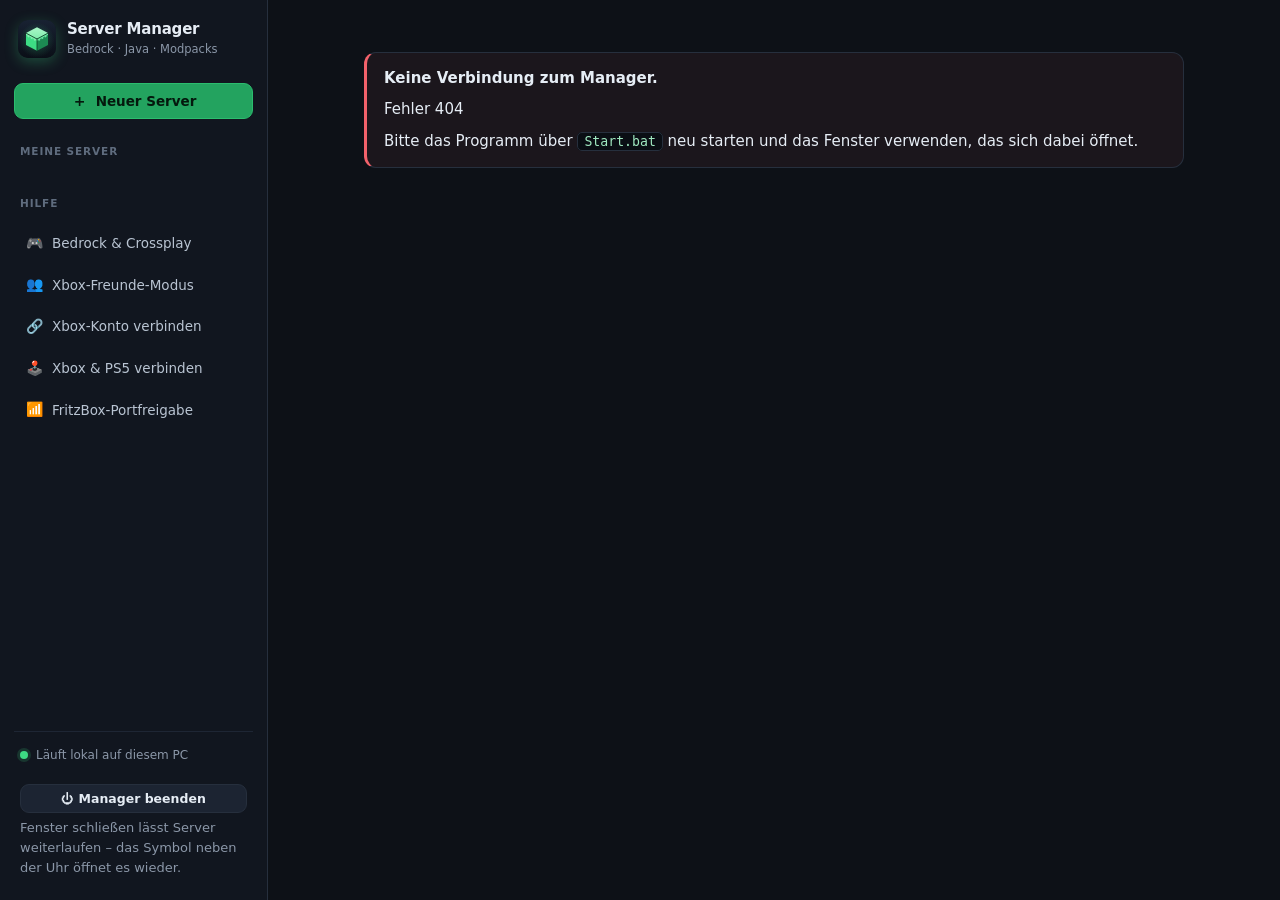
==== commit 5a1ea243: "Begleit-Plugin MCSMCompanion mit MCSM-Hardcore, Modpacks (Modrinth), reine Java-Server, Herunterfahr" ====
--- a/web/index.html
+++ b/web/index.html
@@ -22,7 +22,7 @@
       <img class="brand-logo" src="logo.svg" alt="" width="38" height="38">
       <div>
         <div class="brand-title">Server Manager</div>
-        <div class="brand-sub">Bedrock &amp; Java · lokal</div>
+        <div class="brand-sub">Bedrock · Java · Modpacks</div>
       </div>
     </div>
 
@@ -62,8 +62,9 @@
 <!-- ======================= Vorlagen für Hilfeseiten ======================= -->
 <template id="help-bedrock">
   <div class="page">
-    <h1>Bedrock, Crossplay und die beiden Server-Arten</h1>
-    <p class="lead">Minecraft gibt es in zwei Ausführungen. Davon hängt ab, wer auf deinen Server kommt.</p>
+    <h1>Bedrock, Crossplay und die vier Server-Arten</h1>
+    <p class="lead">Minecraft gibt es in zwei Ausführungen. Davon hängt ab, wer auf deinen Server kommt – und der Manager
+       bietet dafür vier Server-Arten an.</p>
 
     <div class="grid2">
       <div class="card">
@@ -93,12 +94,39 @@
           <td><b>Konsolen-Runden.</b> Einfachste und stabilste Wahl, wenn alle auf Konsole oder Handy spielen.</td>
         </tr>
         <tr>
+          <td><b>Java Edition (nur Java)</b><br><span class="muted small">Paper ohne Geyser</span></td>
+          <td>Nur Java-Spieler (PC)<br><span class="muted small">Konsolen und Handys können <b>nicht</b> beitreten</span></td>
+          <td><b>Reine PC-Runden.</b> Schlank, Plugins möglich, ein einziger Port (TCP). Crossplay lässt sich später in den
+              Einstellungen nachrüsten.</td>
+        </tr>
+        <tr>
           <td><b>Java + Crossplay</b><br><span class="muted small">Paper&nbsp;+&nbsp;Geyser&nbsp;+&nbsp;Floodgate</span></td>
           <td>Java-Spieler <b>und</b> Bedrock-Spieler (auch Konsolen)</td>
           <td><b>Gemischte Gruppen.</b> Wenn jemand die PC-Java-Version hat und trotzdem alle zusammen spielen sollen.</td>
         </tr>
+        <tr>
+          <td><b>Modpack (Modrinth)</b><br><span class="muted small">Fabric, NeoForge, Forge oder Quilt</span></td>
+          <td>Nur Java-Spieler mit <b>demselben Modpack</b><br><span class="muted small">kein Bedrock, keine Bukkit-Plugins</span></td>
+          <td><b>Mod-Runden.</b> Ein fertiges Pack von modrinth.com – der Manager installiert Loader und Mods. Braucht viel RAM
+              (ab 4–6 GB) und beim ersten Start etwas Geduld.</td>
+        </tr>
       </tbody>
     </table>
+
+    <div class="note note-info">
+      <b>Modpacks im Detail</b>
+      <ul>
+        <li>Beim Anlegen suchst du das Pack auf <b>Modrinth</b> (nur Packs, die auf einem Server laufen) und wählst eine
+            Pack-Version. Der Manager lädt das <code>.mrpack</code>, richtet den passenden Mod-Loader-Server ein
+            (Fabric, NeoForge, Forge oder Quilt), lädt alle serverseitigen Mods und übernimmt die Konfiguration des Packs.</li>
+        <li>Mitspieler brauchen <b>dasselbe Modpack in derselben Version</b> in ihrem Launcher (z.&nbsp;B. Modrinth App oder
+            Prism Launcher) und verbinden sich dann ganz normal über <b>Mehrspieler</b>.</li>
+        <li><b>Kein Crossplay:</b> Geyser/Floodgate und Bukkit-Plugins (auch das MCSMCompanion-Plugin) laufen nicht auf
+            Mod-Loadern. Konsolen und Handys können einem Modpack-Server nicht beitreten.</li>
+        <li>Eine andere Pack-Version gibt es unter <b>Einstellungen → Modpack</b>: Die Mods der alten Version werden ersetzt,
+            Welt und eigene Einstellungen bleiben. Mods und Konfiguration liegen im Tab <b>Dateien</b> unter <code>mods</code> und <code>config</code>.</li>
+      </ul>
+    </div>
 
     <div class="note note-info">
       <b>Wie funktioniert Crossplay beim Java-Server?</b>
--- a/web/style.css
+++ b/web/style.css
@@ -137,6 +137,7 @@
 }
 .pill-green { background: rgba(61,220,132,.14); color: var(--green); }
 .pill-blue  { background: rgba(84,160,255,.14); color: var(--blue); }
+.pill-amber { background: rgba(240,180,41,.14); color: var(--amber); }
 .pill-grey  { background: #232c3a; color: var(--muted); }
 
 /* ------------------------------------------------------------ Hinweise */
@@ -371,6 +372,20 @@
 .lan-line { margin-top: 2px; }
 .lan-line code { color: #b9c4d2; }
 
+/* ------------------------------------------------------------ Modpacks (Modrinth-Suche, Pack-Karte) */
+.mp-list { background: #0f141d; border: 1px solid var(--line); border-radius: 10px; max-height: 420px; overflow-y: auto; padding: 4px; }
+.mp-row { display: flex; gap: 11px; align-items: flex-start; padding: 9px 10px; border-radius: 8px; cursor: pointer;
+  border: 1px solid transparent; }
+.mp-row:hover { background: #1a2130; }
+.mp-row.active { background: rgba(61,220,132,.07); border-color: var(--green-dk); }
+.mp-icon { width: 44px; height: 44px; border-radius: 9px; flex: 0 0 44px; object-fit: cover; background: #05080d; border: 1px solid var(--line); }
+.mp-icon-empty { display: flex; align-items: center; justify-content: center; font-size: 20px; }
+.mp-body { min-width: 0; flex: 1; }
+.mp-title { font-weight: 650; font-size: 13.5px; overflow: hidden; text-overflow: ellipsis; white-space: nowrap; }
+.mp-desc { font-size: 12.5px; color: var(--muted); display: -webkit-box; -webkit-line-clamp: 2; -webkit-box-orient: vertical; overflow: hidden; }
+.mp-meta { font-size: 11.5px; color: var(--muted); margin-top: 3px; }
+.mp-version { align-items: center; }
+
 /* ------------------------------------------------------------ Updates */
 #updateBox { margin: 2px 0; }
 .notes { white-space: pre-wrap; font-family: inherit; font-size: 13.5px; background: #0f141d; border: 1px solid var(--line);
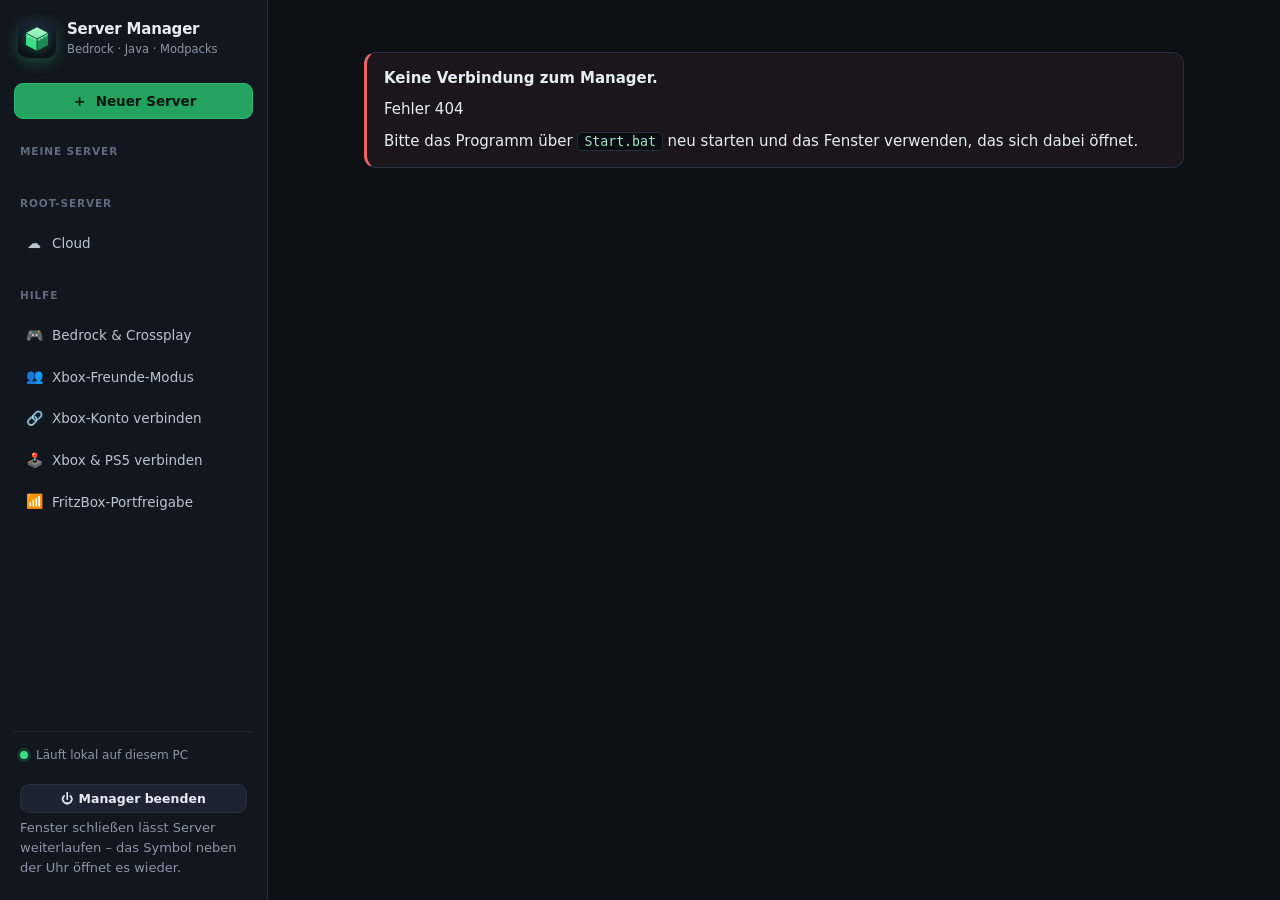
==== commit 46475156: "Hosted-Modus: Root-Server mit Konten, Paessen, Quoten, Uebertragung und Verwaltung Server (hosted/, " ====
--- a/web/index.html
+++ b/web/index.html
@@ -33,6 +33,11 @@
     <div class="side-label">Meine Server</div>
     <nav class="server-list" id="serverList"></nav>
 
+    <div class="side-label">Root-Server</div>
+    <nav class="nav">
+      <a class="nav-item" id="navCloud"><span class="ico">☁</span> Cloud <span id="cloudBadge" class="right"></span></a>
+    </nav>
+
     <div class="side-label">Hilfe</div>
     <nav class="nav">
       <a class="nav-item" data-help="bedrock"><span class="ico">🎮</span> Bedrock &amp; Crossplay</a>
@@ -53,6 +58,7 @@
 
   <!-- ============================ Hauptbereich ============================ -->
   <main class="main" id="main">
+    <div id="cloudBanner"></div>
     <div id="view"></div>
   </main>
 </div>
--- a/web/style.css
+++ b/web/style.css
@@ -390,3 +390,34 @@
 #updateBox { margin: 2px 0; }
 .notes { white-space: pre-wrap; font-family: inherit; font-size: 13.5px; background: #0f141d; border: 1px solid var(--line);
   border-radius: 10px; padding: 12px 14px; max-height: 340px; overflow: auto; margin: 0; }
+
+/* ------------------------------------------------------------ Spielerverwaltung */
+.pl-list { max-height: 300px; overflow-y: auto; }
+.pl-list .wrow .btn-row { flex-wrap: nowrap; }
+.pl-list .w-meta { white-space: normal; }
+.pl-add { display: grid; gap: 8px; margin-top: 12px; }
+.pl-add .flex select { flex: 1; }
+
+/* ---------- Cloud (Root-Server) ---------- */
+.cloud-banner {
+  margin: 22px 40px 0; padding: 16px 18px; border-radius: var(--radius);
+  border: 1px solid #5a4a20; background: linear-gradient(180deg, rgba(240,180,41,.12), rgba(240,180,41,.05));
+  box-shadow: var(--shadow);
+}
+.cloud-banner .cb-head { display: flex; gap: 13px; align-items: flex-start; }
+.cloud-banner .cb-ico {
+  width: 30px; height: 30px; flex: 0 0 30px; border-radius: 50%; display: grid; place-items: center;
+  background: rgba(240,180,41,.18); color: var(--amber); font-size: 15px;
+}
+.cloud-banner .cb-title { font-weight: 650; font-size: 15px; }
+.cloud-banner .cb-sub { color: var(--muted); font-size: 13px; margin-top: 3px; }
+.cloud-banner .cb-row {
+  display: flex; align-items: center; justify-content: space-between; gap: 10px;
+  margin-top: 10px; padding-top: 10px; border-top: 1px solid var(--line-soft);
+}
+.cloud-row .btn-row { flex-wrap: wrap; max-width: 60%; }
+.cloud-editor {
+  width: 100%; min-height: 340px; resize: vertical; background: #05080d; color: var(--text);
+  border: 1px solid var(--line); border-radius: 10px; padding: 12px 14px;
+  font-family: "Cascadia Mono", Consolas, monospace; font-size: 13px; line-height: 1.55;
+}
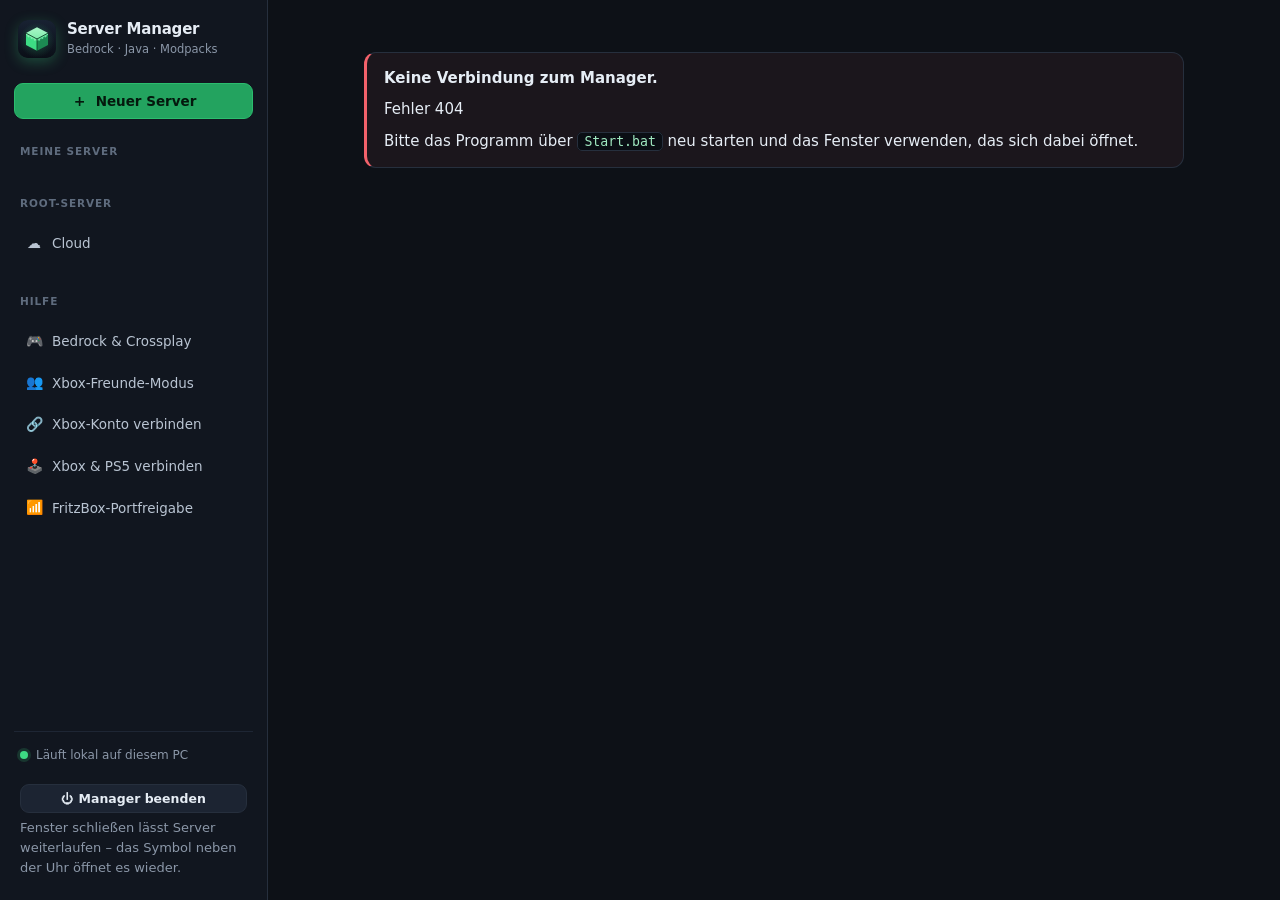
==== commit b67be9e0: "Cloud-Oberflaeche neu gebaut: eigene Dialoge, Anmeldung nur ueber Discord, Konto mit Avatar Programm" ====
--- a/web/index.html
+++ b/web/index.html
@@ -37,6 +37,8 @@
     <nav class="nav">
       <a class="nav-item" id="navCloud"><span class="ico">☁</span> Cloud <span id="cloudBadge" class="right"></span></a>
     </nav>
+    <!-- Kleine Anzeige des angemeldeten Kontos; gefüllt von renderCloudNav(). -->
+    <div id="cloudSide"></div>
 
     <div class="side-label">Hilfe</div>
     <nav class="nav">
--- a/web/style.css
+++ b/web/style.css
@@ -240,7 +240,7 @@
 .console .l-me   { color: var(--green); }
 .console .l-sys  { color: #6f7f93; font-style: italic; }
 .cmd-row { display: flex; gap: 9px; margin-top: 11px; }
-.cmd-row input { font-family: "Cascadia Mono", Consolas, monospace; }
+.cmd-row input { flex: 1; min-width: 0; font-family: "Cascadia Mono", Consolas, monospace; }
 
 /* ------------------------------------------------------------ Fortschritt */
 .bar { height: 7px; border-radius: 4px; background: #1b2532; overflow: hidden; margin: 12px 0; }
@@ -398,9 +398,74 @@
 .pl-add { display: grid; gap: 8px; margin-top: 12px; }
 .pl-add .flex select { flex: 1; }
 
-/* ---------- Cloud (Root-Server) ---------- */
+/* ============================================================ Dialoge
+   Eigene Dialoge statt confirm()/prompt()/alert(): abgedunkelter Hintergrund, Karte in der
+   Mitte, sichtbarer Fokus, roter Knopf für alles Unwiderrufliche. */
+body.modal-on { overflow: hidden; }
+.modal-back {
+  position: fixed; inset: 0; z-index: 90;
+  background: rgba(4, 7, 12, .66); backdrop-filter: blur(3px);
+  display: flex; align-items: center; justify-content: center; padding: 24px 16px;
+  animation: mdl-in .14s ease;
+}
+@keyframes mdl-in { from { opacity: 0; } }
+.modal {
+  width: 100%; max-width: 520px; max-height: calc(100vh - 48px);
+  display: flex; flex-direction: column;
+  background: var(--panel); border: 1px solid #2e3a4c; border-radius: 14px;
+  box-shadow: 0 24px 70px rgba(0,0,0,.55); outline: none;
+  animation: mdl-up .16s cubic-bezier(.2,.8,.3,1);
+}
+.modal-wide { max-width: 720px; }
+@keyframes mdl-up { from { transform: translateY(10px) scale(.985); opacity: 0; } }
+.modal.is-busy { opacity: .72; pointer-events: none; }
+.modal-head {
+  display: flex; align-items: flex-start; gap: 13px;
+  padding: 18px 18px 12px; border-bottom: 1px solid var(--line-soft);
+}
+.modal-ico {
+  width: 36px; height: 36px; flex: 0 0 36px; border-radius: 10px; display: grid; place-items: center;
+  background: rgba(84,160,255,.13); color: var(--blue); font-size: 17px;
+}
+.modal-ico.ico-danger { background: rgba(242,98,107,.14); color: var(--red); }
+.modal-ico.ico-warn   { background: rgba(240,180,41,.14); color: var(--amber); }
+.modal-ico.ico-ok     { background: rgba(61,220,132,.14); color: var(--green); }
+.modal-titles { flex: 1; min-width: 0; }
+.modal-title { font-size: 16.5px; margin: 2px 0 0; letter-spacing: -.2px; line-height: 1.35; }
+.modal-sub { font-size: 12.5px; color: var(--muted); margin-top: 3px; }
+.modal-x {
+  border: 0; background: transparent; color: var(--muted); font-size: 15px; line-height: 1;
+  cursor: pointer; padding: 6px 7px; border-radius: 8px; font-family: inherit;
+}
+.modal-x:hover { background: #222b39; color: var(--text); }
+.modal-body { padding: 14px 18px 4px; overflow-y: auto; font-size: 14px; }
+.modal-body > p { margin: 0 0 10px; color: #cbd6e4; }
+.modal-body .field:last-child { margin-bottom: 6px; }
+.modal-err {
+  margin: 4px 18px 0; padding: 9px 12px; border-radius: 9px; font-size: 13px;
+  background: rgba(242,98,107,.1); border: 1px solid #4a2b2f; color: #ffc4c8;
+}
+.modal-foot {
+  display: flex; justify-content: flex-end; gap: 9px; flex-wrap: wrap;
+  padding: 14px 18px 16px; margin-top: 6px;
+}
+.btn-red { background: #9b2f38; border-color: #b8404a; color: #fff; font-weight: 650; }
+.btn-red:hover:not(:disabled) { background: #b8404a; border-color: #d1545e; }
+.btn-lg { padding: 12px 20px; font-size: 15px; border-radius: 11px; }
+.mono-in { font-family: "Cascadia Mono", Consolas, monospace; letter-spacing: 2px; text-transform: uppercase; }
+.visually-hidden {
+  position: absolute !important; width: 1px; height: 1px; padding: 0; margin: -1px;
+  overflow: hidden; clip: rect(0 0 0 0); white-space: nowrap; border: 0;
+}
+/* Tastaturbedienung: der Fokus muss überall zu sehen sein. */
+:focus-visible { outline: 2px solid var(--green); outline-offset: 2px; border-radius: 6px; }
+.btn:focus-visible, .nav-item:focus-visible, .srv-item:focus-visible { outline-offset: 1px; }
+
+/* ============================================================ Cloud (Root-Server) */
+
+/* ---------- Hinweis beim Programmstart ---------- */
 .cloud-banner {
-  margin: 22px 40px 0; padding: 16px 18px; border-radius: var(--radius);
+  margin: 22px 24px 0; padding: 16px 18px; border-radius: var(--radius);
   border: 1px solid #5a4a20; background: linear-gradient(180deg, rgba(240,180,41,.12), rgba(240,180,41,.05));
   box-shadow: var(--shadow);
 }
@@ -415,9 +480,209 @@
   display: flex; align-items: center; justify-content: space-between; gap: 10px;
   margin-top: 10px; padding-top: 10px; border-top: 1px solid var(--line-soft);
 }
-.cloud-row .btn-row { flex-wrap: wrap; max-width: 60%; }
+
+/* ---------- Kopfbereich und Konto ---------- */
+.cloud-head { padding: 14px 24px; }
+.cloud-head .head-main { min-width: 0; }
+.cloud-head .head-right { display: flex; align-items: center; gap: 10px; flex-wrap: wrap; justify-content: flex-end; }
+.conn { display: inline-flex; align-items: center; gap: 6px; }
+.conn-dot { width: 7px; height: 7px; border-radius: 50%; background: #45505f; }
+.conn.is-ok  .conn-dot { background: var(--green); box-shadow: 0 0 0 3px rgba(61,220,132,.16); }
+.conn.is-bad .conn-dot { background: var(--red);   box-shadow: 0 0 0 3px rgba(242,98,107,.16); }
+.conn.is-off .conn-dot { background: var(--muted); }
+.head-sub .sep { color: #3d4859; }
+.mono-sm { font-family: "Cascadia Mono", Consolas, monospace; font-size: 12px; color: var(--muted); }
+
+.avatar { border-radius: 50%; flex: 0 0 auto; object-fit: cover; background: #202a38; border: 1px solid var(--line); }
+.avatar-txt { display: inline-grid; place-items: center; font-weight: 700; color: var(--green); }
+.av-24 { width: 24px; height: 24px; font-size: 11px; }
+.av-36 { width: 36px; height: 36px; font-size: 15px; }
+.av-64 { width: 64px; height: 64px; font-size: 26px; }
+
+.acct {
+  display: flex; align-items: center; gap: 10px; cursor: pointer; font-family: inherit;
+  padding: 5px 10px 5px 6px; border-radius: 999px; border: 1px solid var(--line);
+  background: var(--panel-2); color: var(--text); text-align: left; max-width: 280px;
+}
+.acct:hover { background: #27303f; border-color: #36455a; }
+.acct-txt { display: grid; min-width: 0; }
+.acct-name { font-size: 13px; font-weight: 650; overflow: hidden; text-overflow: ellipsis; white-space: nowrap; }
+.acct-meta { font-size: 11px; color: var(--muted); overflow: hidden; text-overflow: ellipsis; white-space: nowrap; }
+.acct-caret { color: var(--muted); font-size: 12px; }
+@media (max-width: 860px) { .acct-txt { display: none; } .acct { max-width: none; } }
+
+.side-acct {
+  display: flex; align-items: center; gap: 9px; width: 100%; cursor: pointer; font-family: inherit;
+  margin-top: 4px; padding: 7px 9px; border-radius: 9px; border: 1px solid transparent;
+  background: #151c27; color: var(--text); text-align: left;
+}
+.side-acct:hover { background: #1a2130; border-color: #2c3b4f; }
+.side-acct.is-off .avatar-txt { color: var(--muted); }
+.sa-txt { display: grid; min-width: 0; }
+.sa-name { font-size: 12.5px; font-weight: 600; overflow: hidden; text-overflow: ellipsis; white-space: nowrap; }
+.sa-meta { font-size: 11px; color: var(--muted); overflow: hidden; text-overflow: ellipsis; white-space: nowrap; }
+
+/* ---------- Seitenraster ---------- */
+.cloud-page { max-width: 1680px; padding: 18px 24px 60px; margin: 0; display: grid; gap: 16px; }
+.cloud-page > * { margin: 0; }
+.cloud-page .card-head { flex-wrap: wrap; }
+.cloud-page .card-head h3 { white-space: nowrap; }
+.cl-notices { display: grid; gap: 10px; }
+.cl-notices .note { margin: 0; }
+.cl-skeleton { color: var(--muted); }
+.cl-cols { display: grid; grid-template-columns: minmax(0, 1fr) 340px; gap: 16px; align-items: start; }
+.cl-main, .cl-side { display: grid; gap: 16px; align-content: start; min-width: 0; }
+@media (max-width: 1240px) { .cl-cols { grid-template-columns: 1fr; } }
+@media (max-width: 760px) {
+  .cloud-page { padding: 14px 16px 50px; }
+  .cloud-head { padding: 12px 16px; }
+  .cloud-banner { margin: 16px; }
+}
+
+/* ---------- Anmeldeseite ---------- */
+.cl-hero {
+  display: grid; grid-template-columns: 1.35fr 1fr; gap: 24px;
+  background: linear-gradient(135deg, #161c26 0%, #182231 60%, #17252b 100%);
+  border: 1px solid var(--line); border-radius: var(--radius); padding: 26px 28px;
+}
+.cl-hero h2 { font-size: 22px; margin: 8px 0 6px; letter-spacing: -.3px; }
+.cl-hero .lead { font-size: 14.5px; margin-bottom: 16px; }
+.cl-hero-side { display: grid; gap: 14px; align-content: start; }
+.cl-hero-side .addr { margin: 0; }
+@media (max-width: 980px) { .cl-hero { grid-template-columns: 1fr; padding: 20px; } }
+
+/* ---------- Pass: Ring und Balken ---------- */
+.pass-grid { display: grid; grid-template-columns: auto minmax(0, 1fr); gap: 26px; align-items: center; }
+@media (max-width: 720px) { .pass-grid { grid-template-columns: 1fr; gap: 16px; } }
+.pass-ring { display: grid; justify-items: center; gap: 8px; }
+.pass-ring-sub { font-size: 11.5px; color: var(--muted); text-align: center; line-height: 1.5; }
+.ring { position: relative; width: 112px; height: 112px; }
+.ring svg { transform: rotate(-90deg); }
+.ring circle { fill: none; stroke-width: 9; stroke-linecap: round; }
+.ring .ring-bg { stroke: #1e2836; }
+.ring .ring-fg { stroke: var(--green); transition: stroke-dashoffset .5s ease; }
+.ring.is-amber .ring-fg { stroke: var(--amber); }
+.ring.is-grey  .ring-fg { stroke: #3a4759; }
+.ring-txt { position: absolute; inset: 0; display: grid; place-content: center; text-align: center; }
+.ring-v { font-size: 19px; font-weight: 700; letter-spacing: -.4px; }
+.ring-k { font-size: 10.5px; color: var(--muted); text-transform: uppercase; letter-spacing: .5px; }
+
+.pass-meters { display: grid; gap: 14px; min-width: 0; }
+.meter { display: grid; gap: 6px; }
+.meter-top { display: flex; justify-content: space-between; gap: 10px; font-size: 12.5px; }
+.meter-k { color: var(--muted); text-transform: uppercase; letter-spacing: .5px; font-size: 11px; font-weight: 600; }
+.meter-v { color: #c9d4e2; }
+.bar.warn > i { background: linear-gradient(90deg, #b9861c, var(--amber)); }
+.meter .bar { margin: 0; }
+
+.pass-list { display: grid; gap: 2px; margin-top: 4px; }
+.pass-row {
+  display: flex; align-items: center; justify-content: space-between; gap: 12px;
+  padding: 9px 0; border-top: 1px solid var(--line-soft); font-size: 13.5px;
+}
+.pass-rest { text-align: right; white-space: nowrap; }
+.pass-rest .pr-v { font-weight: 600; font-size: 13px; }
+.pass-rest .pr-k { font-size: 11.5px; color: var(--muted); }
+.is-urgent { color: var(--amber); font-weight: 650; }
+
+/* ---------- Kennzahlen ---------- */
+.ministat-row { display: grid; grid-template-columns: repeat(auto-fit, minmax(130px, 1fr)); gap: 10px; }
+.ministat { background: #0f141d; border: 1px solid var(--line); border-radius: 10px; padding: 9px 12px; }
+.ministat .k { font-size: 10.5px; text-transform: uppercase; letter-spacing: .5px; color: var(--muted); font-weight: 600; }
+.ministat .v { font-size: 15px; font-weight: 650; margin-top: 2px; letter-spacing: -.2px; }
+.ministat .v .mini { font-size: 11.5px; font-weight: 500; color: var(--muted); }
+.ministat.ok .v   { color: var(--green); }
+.ministat.warn .v { color: var(--amber); }
+.ministat.bad .v  { color: var(--red); }
+
+/* ---------- Server auf dem Root ---------- */
+.rsv-grid { display: grid; grid-template-columns: repeat(auto-fill, minmax(330px, 1fr)); gap: 14px; }
+.rsv {
+  background: #0f141d; border: 1px solid var(--line); border-radius: var(--radius);
+  padding: 14px 16px; display: grid; gap: 10px; align-content: start;
+  transition: border-color .14s, background .14s;
+}
+.rsv.is-on { border-color: #235c3e; background: linear-gradient(180deg, rgba(61,220,132,.05), #0f141d 60%); }
+.rsv.is-open { border-color: var(--green-dk); box-shadow: 0 0 0 1px rgba(61,220,132,.18); }
+.rsv.is-busy { opacity: .6; }
+.rsv-head { display: flex; align-items: center; gap: 9px; flex-wrap: wrap; }
+.rsv-name { margin: 0; font-size: 15px; font-weight: 650; letter-spacing: -.2px; flex: 1; min-width: 0;
+  overflow: hidden; text-overflow: ellipsis; white-space: nowrap; }
+.rsv-head .pill { margin: 0; }
+.rsv-sub { font-size: 12px; color: var(--muted); margin-top: -4px; }
+.rsv .addr { margin: 0; padding: 10px 12px; }
+.rsv .addr .a-v { font-size: 14.5px; }
+.rsv-stats { display: grid; grid-template-columns: repeat(auto-fit, minmax(96px, 1fr)); gap: 8px; }
+.rsv-btns { gap: 7px; }
+.rsv-btns .btn { flex: 0 1 auto; }
+
+/* ---------- Konsole und Dateien ---------- */
+.cl-detail-head { flex-wrap: wrap; gap: 12px; }
+.cl-detail-head .flex { flex-wrap: wrap; }
+.cl-console { height: 46vh; min-height: 260px; }
+.cl-files-bar {
+  display: flex; align-items: center; justify-content: space-between; gap: 12px; flex-wrap: wrap;
+  padding-bottom: 10px; border-bottom: 1px solid var(--line-soft); margin-bottom: 4px;
+}
+.cl-files-bar .btn-row { align-items: center; }
+.crumbs .crumb { color: var(--blue); text-decoration: none; }
+.crumbs .crumb:hover { text-decoration: underline; }
+.cl-files { max-height: 44vh; overflow-y: auto; }
+.cl-frow {
+  display: flex; align-items: center; gap: 10px; padding: 8px 4px;
+  border-bottom: 1px solid var(--line-soft); font-size: 13.5px;
+}
+.cl-frow:last-child { border-bottom: none; }
+.cl-frow .f-ico { width: 20px; flex: 0 0 20px; text-align: center; }
+.cl-frow .f-name { flex: 1; min-width: 0; overflow: hidden; text-overflow: ellipsis; white-space: nowrap; font-weight: 550; }
+.cl-frow .f-meta { color: var(--muted); font-size: 11.5px; white-space: nowrap; }
+.cl-frow .btn-row { flex-wrap: nowrap; gap: 6px; }
+@media (max-width: 700px) { .cl-frow .f-meta { display: none; } }
+.cl-editor-head { display: flex; align-items: center; justify-content: space-between; gap: 12px; flex-wrap: wrap; margin-bottom: 10px; }
+.cl-editor-head .e-title { font-family: "Cascadia Mono", Consolas, monospace; font-size: 13.5px; font-weight: 650; }
 .cloud-editor {
-  width: 100%; min-height: 340px; resize: vertical; background: #05080d; color: var(--text);
+  width: 100%; min-height: 40vh; resize: vertical; background: #05080d; color: var(--text);
   border: 1px solid var(--line); border-radius: 10px; padding: 12px 14px;
   font-family: "Cascadia Mono", Consolas, monospace; font-size: 13px; line-height: 1.55;
 }
+
+/* ---------- Übertragungen ---------- */
+.cl-transfer.is-paused { border-color: #5a4a20; background: linear-gradient(180deg, rgba(240,180,41,.07), var(--panel) 60%); }
+.tr-line { display: flex; justify-content: space-between; gap: 12px; flex-wrap: wrap; }
+.tr-rate { font-size: 12.5px; color: var(--green); font-family: "Cascadia Mono", Consolas, monospace; }
+
+/* ---------- Server auf diesem PC ---------- */
+.loc-row {
+  display: flex; align-items: center; justify-content: space-between; gap: 12px; flex-wrap: wrap;
+  padding: 11px 0; border-bottom: 1px solid var(--line-soft);
+}
+.loc-row:last-of-type { border-bottom: none; }
+.loc-main { min-width: 0; }
+.loc-row.is-locked .loc-main .w-name { color: #cbb27a; }
+.loc-lock { font-size: 12px; color: var(--amber); margin-top: 4px; display: flex; gap: 6px; align-items: flex-start; }
+
+/* ---------- Leere Zustände und Tipps ---------- */
+.empty-inline { display: flex; gap: 14px; align-items: flex-start; padding: 6px 0 2px; }
+.empty-inline .ei-ico {
+  width: 40px; height: 40px; flex: 0 0 40px; border-radius: 11px; display: grid; place-items: center;
+  background: #0f141d; border: 1px solid var(--line); font-size: 18px;
+}
+.empty-inline p { color: var(--muted); font-size: 13px; }
+.tips { margin: 0; padding-left: 18px; }
+.tips li { font-size: 13px; color: #bcc7d6; margin: 7px 0; }
+
+/* ---------- Konto-Dialog ---------- */
+.acct-top { display: flex; gap: 14px; align-items: center; margin-bottom: 6px; }
+.acct-big { font-size: 17px; font-weight: 700; letter-spacing: -.2px; }
+.acct-h { font-size: 11px; text-transform: uppercase; letter-spacing: .7px; color: var(--muted);
+  margin: 20px 0 8px; padding-top: 14px; border-top: 1px solid var(--line-soft); font-weight: 650; }
+.acct-line { display: flex; gap: 9px; align-items: center; flex-wrap: wrap; }
+.acct-line input { flex: 1; min-width: 160px; }
+.acct-line.acct-static { padding: 4px 0; }
+.acct-line.acct-static .pill { margin: 0; }
+.acct-sessions { display: grid; gap: 2px; }
+.acct-sess { display: flex; align-items: center; justify-content: space-between; gap: 12px;
+  padding: 9px 0; border-bottom: 1px solid var(--line-soft); }
+.acct-sess:last-child { border-bottom: none; }
+.acct-foot { display: flex; align-items: center; gap: 12px; flex-wrap: wrap;
+  margin-top: 18px; padding-top: 14px; border-top: 1px solid var(--line-soft); }
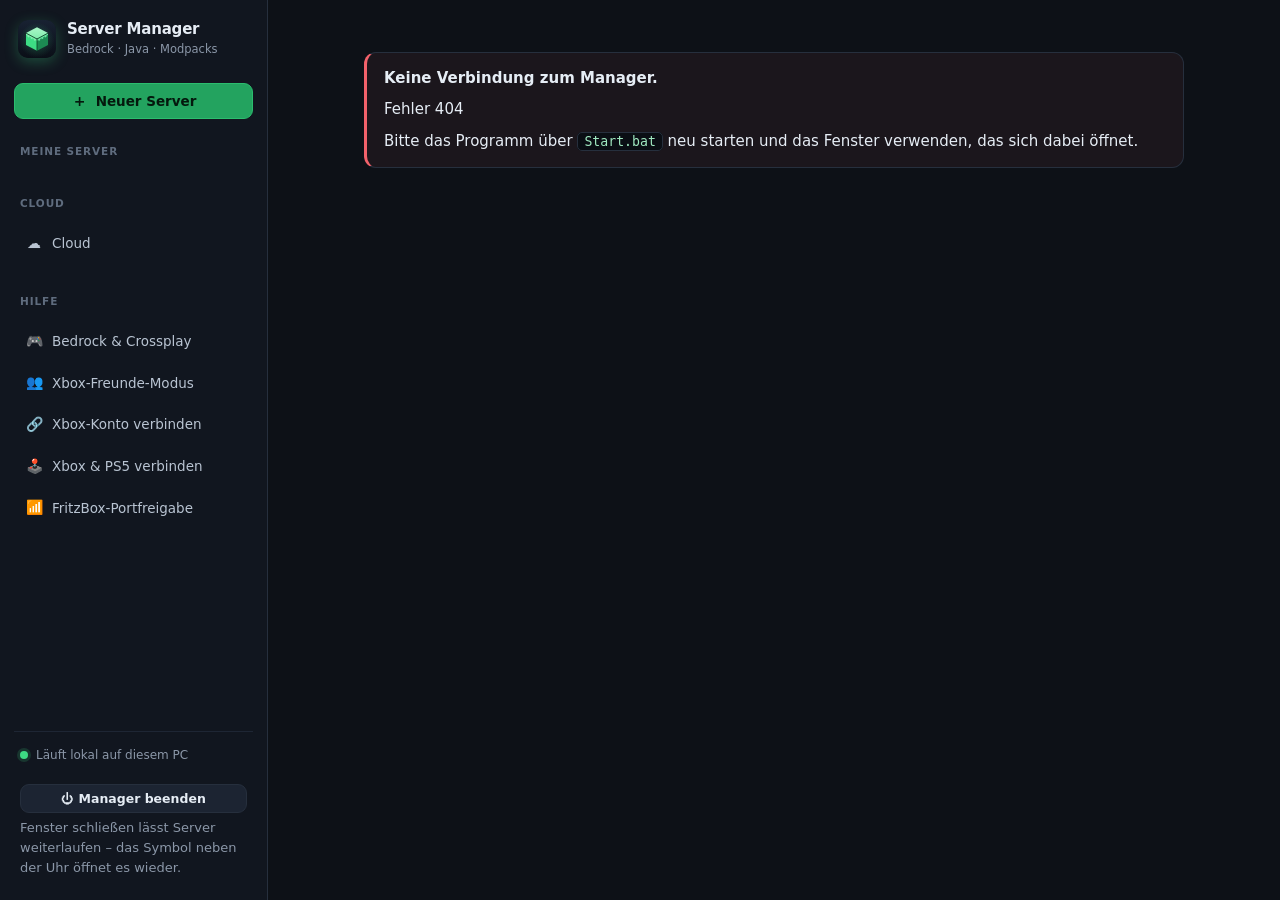
==== commit ba2f803b: "Gehostete Server ueber die normale Serverseite bedienen, eine Serverliste mit Pille Cloud/Lokal - Ei" ====
--- a/web/index.html
+++ b/web/index.html
@@ -33,7 +33,7 @@
     <div class="side-label">Meine Server</div>
     <nav class="server-list" id="serverList"></nav>
 
-    <div class="side-label">Root-Server</div>
+    <div class="side-label">Cloud</div>
     <nav class="nav">
       <a class="nav-item" id="navCloud"><span class="ico">☁</span> Cloud <span id="cloudBadge" class="right"></span></a>
     </nav>
--- a/web/style.css
+++ b/web/style.css
@@ -13,6 +13,7 @@
   --blue:          #54a0ff;
   --amber:         #f0b429;
   --red:           #f2626b;
+  --sleep:         #a78bfa;   /* Ruhezustand: nicht grau wie „gestoppt“, nicht grün wie „läuft“ */
   --radius:        12px;
   --shadow:        0 10px 30px rgba(0,0,0,.35);
 }
@@ -658,8 +659,8 @@
 }
 .loc-row:last-of-type { border-bottom: none; }
 .loc-main { min-width: 0; }
-.loc-row.is-locked .loc-main .w-name { color: #cbb27a; }
-.loc-lock { font-size: 12px; color: var(--amber); margin-top: 4px; display: flex; gap: 6px; align-items: flex-start; }
+.loc-row.is-locked .loc-main .w-name { color: var(--text); }
+.loc-lock { font-size: 12px; color: var(--muted); margin-top: 4px; display: flex; gap: 6px; align-items: flex-start; }
 
 /* ---------- Leere Zustände und Tipps ---------- */
 .empty-inline { display: flex; gap: 14px; align-items: flex-start; padding: 6px 0 2px; }
@@ -686,3 +687,41 @@
 .acct-sess:last-child { border-bottom: none; }
 .acct-foot { display: flex; align-items: center; gap: 12px; flex-wrap: wrap;
   margin-top: 18px; padding-top: 14px; border-top: 1px solid var(--line-soft); }
+
+/* ============================================================ Gehostete Server
+   Ein Server auf dem Root-Server sieht aus wie jeder andere – nur mit Wolken-Zeichen und einem
+   eigenen Zustand „schläft“ (Ruhezustand bei Leerstand). */
+
+.srv-tags { display: inline-flex; align-items: center; gap: 6px; }
+.srv-cloud { color: var(--blue); font-size: 12px; line-height: 1; }
+.cloud-tag { color: var(--blue); font-size: 17px; vertical-align: 2px; }
+
+/* Zustand „schläft“: eigene Farbe, damit er nicht wie „gestoppt“ aussieht. */
+.dot-sleep { background: var(--sleep); box-shadow: 0 0 0 3px rgba(167,139,250,.18); }
+.pill-sleep { background: rgba(167,139,250,.15); color: var(--sleep); }
+.hero .h-dot.sleep { background: var(--sleep); box-shadow: 0 0 0 6px rgba(167,139,250,.14); }
+
+.stat.ok .v   { color: var(--green); }
+.stat.warn .v { color: var(--amber); }
+.stat.bad .v  { color: var(--red); }
+
+/* Der ruhige Streifen statt der alten Sperrmeldung. */
+.hosted-strip {
+  display: flex; align-items: center; gap: 14px; flex-wrap: wrap;
+  padding: 12px 16px; border-radius: var(--radius);
+  border: 1px solid #23344b; border-left: 3px solid var(--blue);
+  background: rgba(84,160,255,.06);
+}
+.hosted-strip .hs-ico { font-size: 18px; color: var(--blue); flex: 0 0 auto; }
+.hosted-strip .hs-txt { flex: 1; min-width: 220px; font-size: 13px; color: #bcc7d6; }
+.hosted-strip .hs-txt b { color: var(--text); }
+@media (max-width: 700px) { .hosted-strip .btn-row { width: 100%; } }
+
+/* Pille in der Seitenleiste: wo läuft dieser Server? */
+.srv-pill {
+  display: inline-block; padding: 1px 6px; border-radius: 999px; margin-right: 5px;
+  font-size: 9.5px; font-weight: 700; letter-spacing: .3px; text-transform: uppercase;
+  border: 1px solid transparent; vertical-align: middle;
+}
+.srv-pill-cloud { color: #8ff0b4; background: rgba(61,220,132,.13); border-color: rgba(61,220,132,.30); }
+.srv-pill-local { color: var(--muted); background: rgba(255,255,255,.05); border-color: rgba(255,255,255,.09); }
